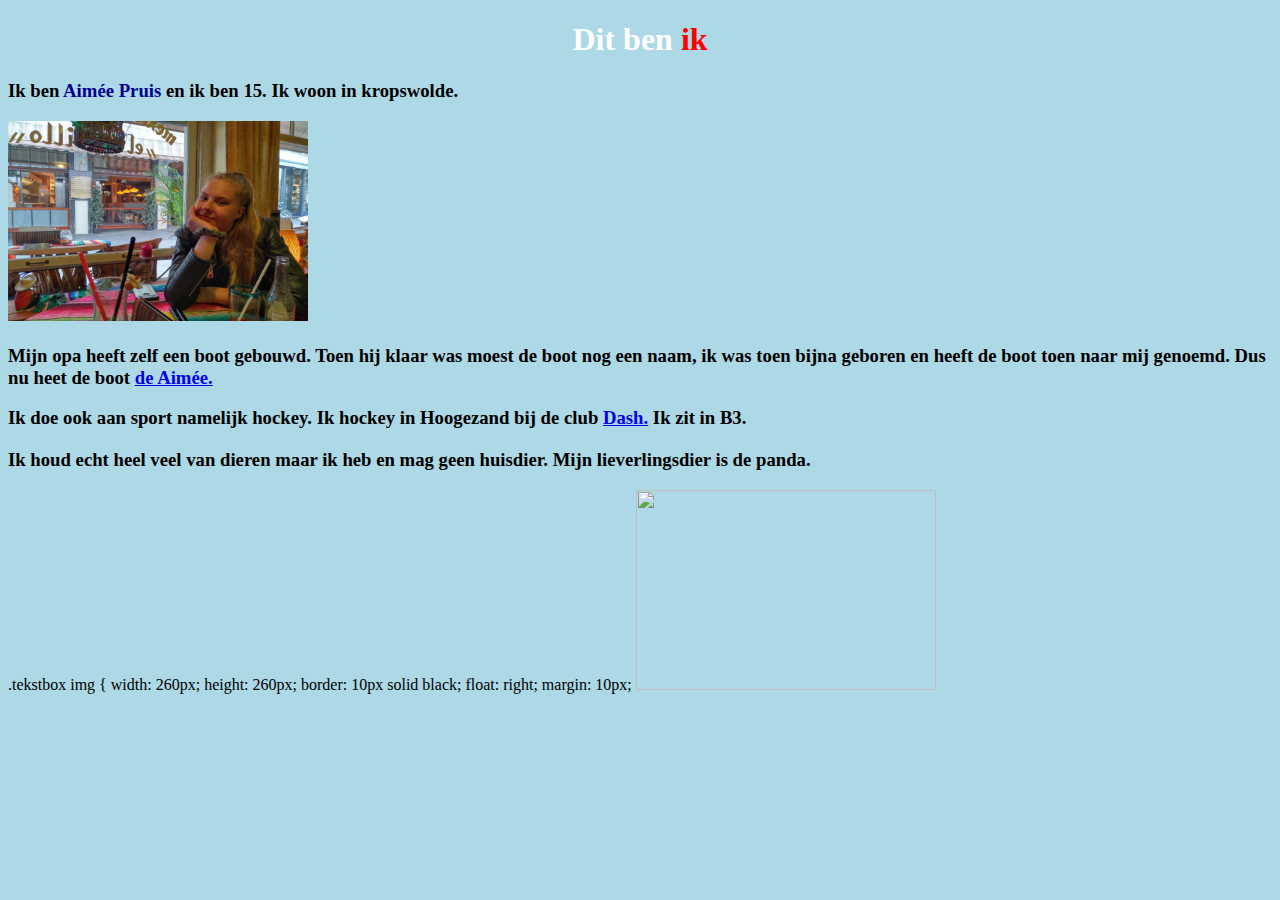
==== index.html @ 5422c28e "the" ====
<!DOCTYPE html>
<html>
<head>
<link rel="stylesheet" type="text/css" href="CSS/design.css">
<title>Wie ben ik? </title>
<style>
body {
      background-color: lightblue;
}

h1 {
  color: white;
  text-align: center;
}

p {
  font-family: verdana;
  font-size: 20px;
}
</style>
</head>
<body>

<h1>Dit ben <span style="color:red">ik</span></h1>

<h3> Ik ben <span style="color:darkblue">Aimée Pruis</span> en ik ben 15.
Ik woon in kropswolde.</h3>
<img src="selfie aimee.jpg" alt="foto" width="300" height="200">

<p>
<h3>Mijn opa heeft zelf een boot gebouwd. Toen hij klaar was moest de boot nog een naam,
ik was toen bijna geboren en heeft de boot toen naar mij genoemd. Dus nu heet de boot
<a href="https://f.jwwb.nl/public/6/0/1/staverse-jol-aimee/Frankrijk2008.jpg" title="De Aimée">de Aimée.</a></h3>
<h3>Ik doe ook aan sport namelijk hockey. Ik hockey in Hoogezand bij de club
<a href="https://www.mhcdash.nl/site/default.asp?m=4&Option=101&teamnummer=939" title="Dash">Dash.</a>
Ik zit in B3.</h3>
</p>
<h3>Ik houd echt heel veel van dieren maar ik heb en mag geen huisdier.
Mijn lieverlingsdier is de panda. </h3>
.tekstbox img {
            width: 260px;
            height: 260px;
            border: 10px solid black;
            float: right;
            margin: 10px;
<img src="https://images0.persgroep.net/rcs/yUMN5sSNK_dEgJs68404f_SD6GM/diocontent/112780442/_crop/0/96/1600/904/_fitwidth/1240?appId=93a17a8fd81db0de025c8abd1cca1279&quality=0.9".jpg width="300" height="200"/>

</body>
---- CSS/design.css ----
Main css

<p style="background: blue; color: white;">
</p>
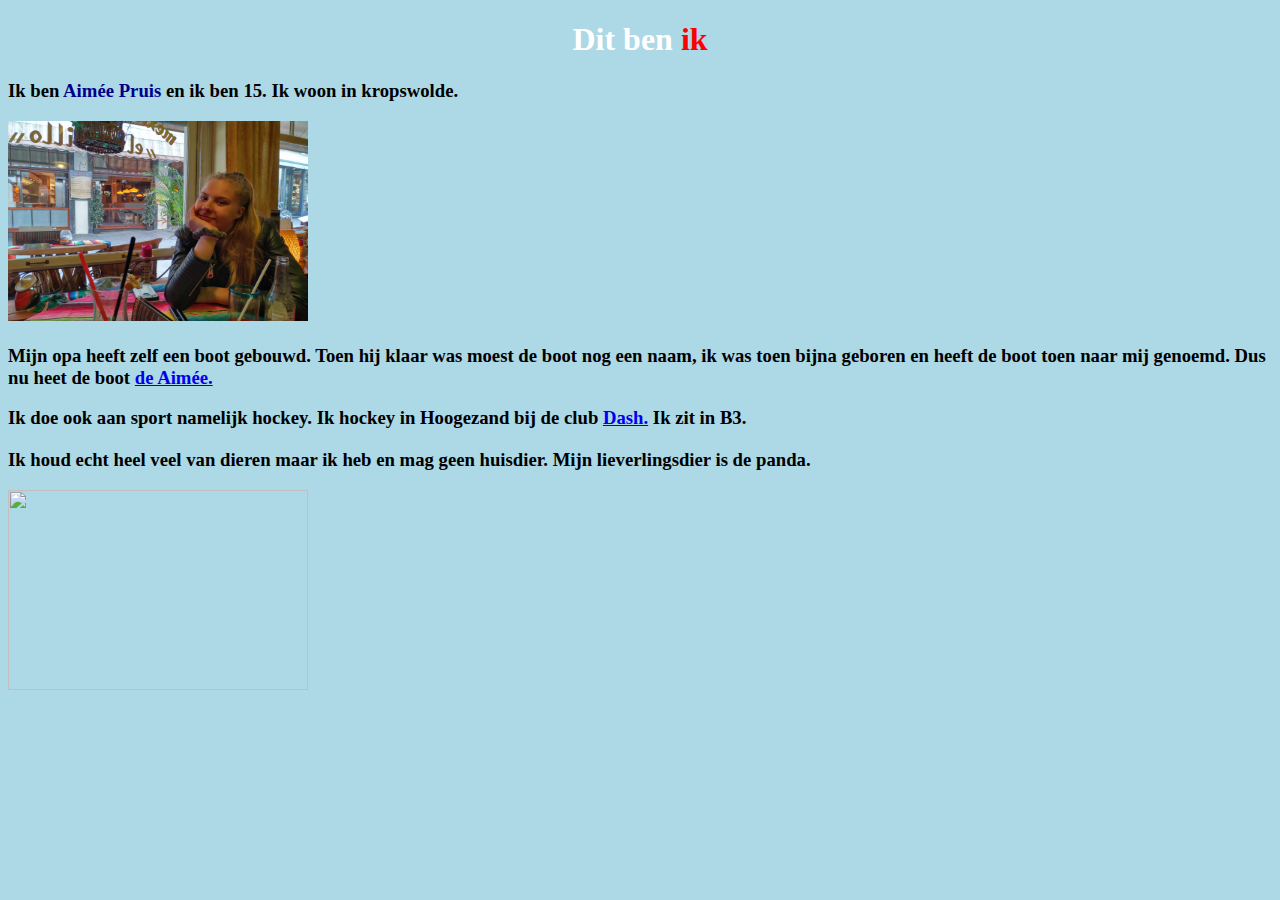
==== commit 3b5fe1ca: "guc" ====
--- a/index.html
+++ b/index.html
@@ -37,12 +37,7 @@
 </p>
 <h3>Ik houd echt heel veel van dieren maar ik heb en mag geen huisdier.
 Mijn lieverlingsdier is de panda. </h3>
-.tekstbox img {
-            width: 260px;
-            height: 260px;
-            border: 10px solid black;
-            float: right;
-            margin: 10px;
+
 <img src="https://images0.persgroep.net/rcs/yUMN5sSNK_dEgJs68404f_SD6GM/diocontent/112780442/_crop/0/96/1600/904/_fitwidth/1240?appId=93a17a8fd81db0de025c8abd1cca1279&quality=0.9".jpg width="300" height="200"/>
 
 </body>--- a/CSS/design.css
+++ b/CSS/design.css
@@ -1,4 +1,10 @@
 Main css
 
 <p style="background: blue; color: white;">
-</p>+</p>
+.tekstbox img {
+            width: 260px;
+            height: 260px;
+            border: 10px solid black;
+            float: right;
+            margin: 10px;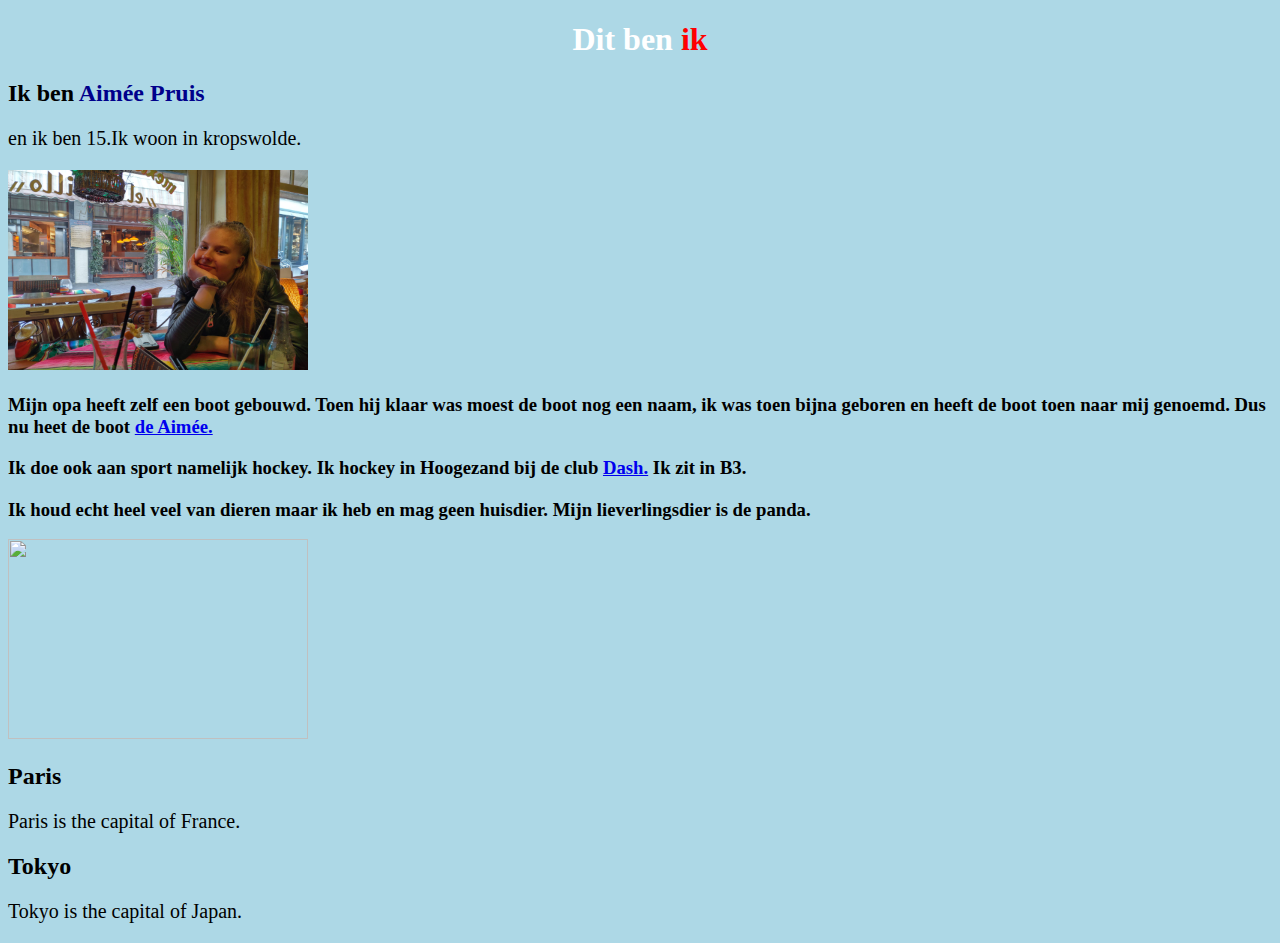
==== commit 4d48fd2d: "iyt" ====
--- a/index.html
+++ b/index.html
@@ -23,9 +23,11 @@
 
 <h1>Dit ben <span style="color:red">ik</span></h1>
 
-<h3> Ik ben <span style="color:darkblue">Aimée Pruis</span> en ik ben 15.
-Ik woon in kropswolde.</h3>
+<div class="mijn naam">
+<h2>Ik ben <span style="color:darkblue">Aimée Pruis</span></h2>
+<p>en ik ben 15.Ik woon in kropswolde.</p>
 <img src="selfie aimee.jpg" alt="foto" width="300" height="200">
+</div>
 
 <p>
 <h3>Mijn opa heeft zelf een boot gebouwd. Toen hij klaar was moest de boot nog een naam,
@@ -37,7 +39,19 @@
 </p>
 <h3>Ik houd echt heel veel van dieren maar ik heb en mag geen huisdier.
 Mijn lieverlingsdier is de panda. </h3>
-
 <img src="https://images0.persgroep.net/rcs/yUMN5sSNK_dEgJs68404f_SD6GM/diocontent/112780442/_crop/0/96/1600/904/_fitwidth/1240?appId=93a17a8fd81db0de025c8abd1cca1279&quality=0.9".jpg width="300" height="200"/>
 
-</body>+</body>
+
+
+
+
+<div class="cities">
+<h2>Paris</h2>
+<p>Paris is the capital of France.</p>
+</div>
+
+<div class="cities">
+<h2>Tokyo</h2>
+<p>Tokyo is the capital of Japan.</p>
+</div>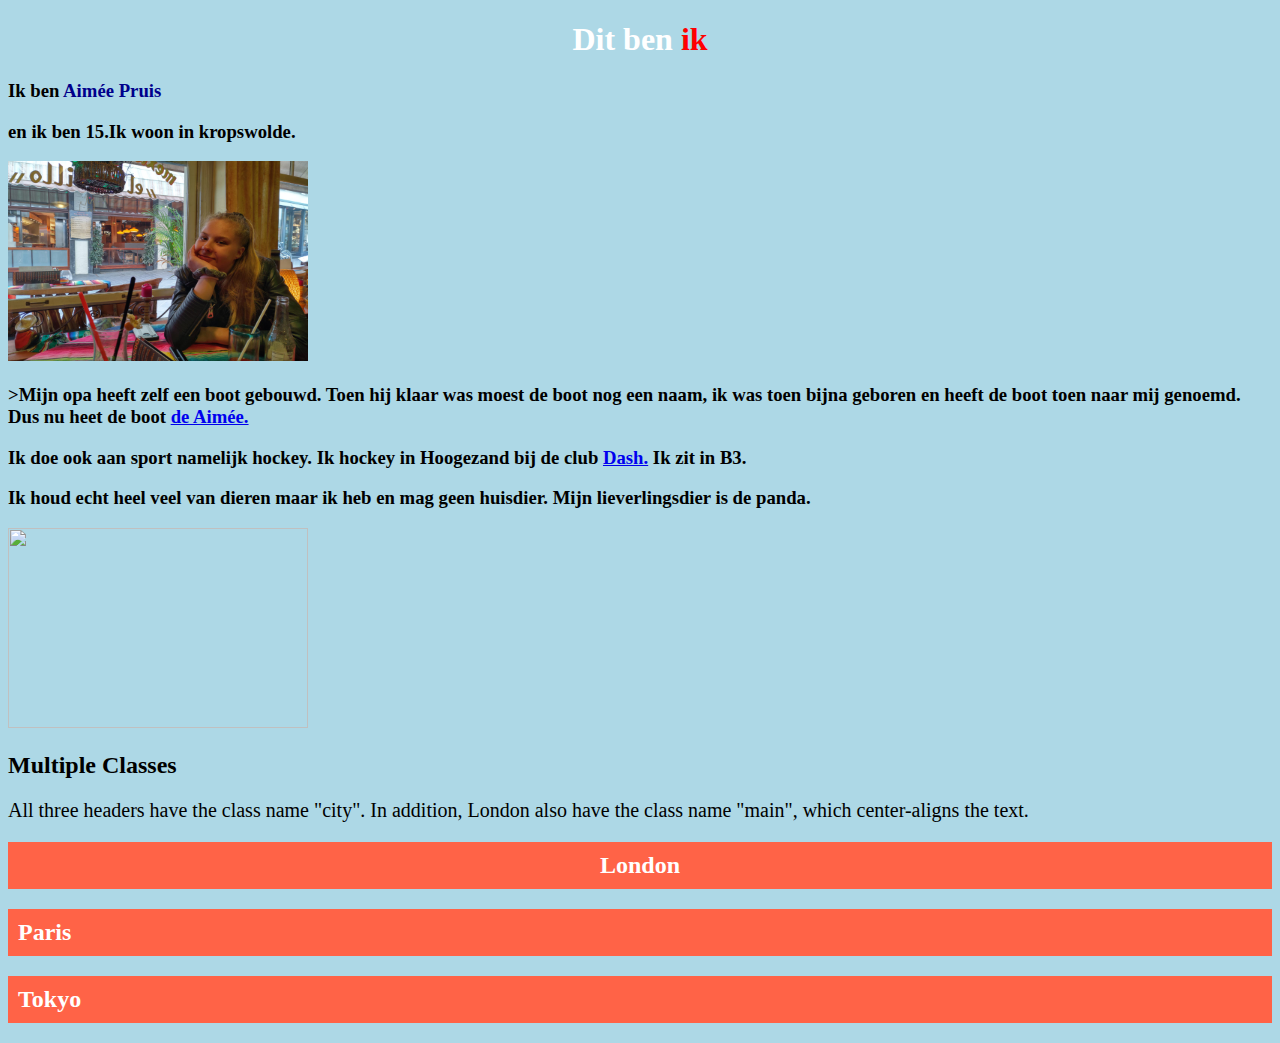
==== commit 744134d8: "5uee" ====
--- a/index.html
+++ b/index.html
@@ -24,21 +24,24 @@
 <h1>Dit ben <span style="color:red">ik</span></h1>
 
 <div class="mijn naam">
-<h2>Ik ben <span style="color:darkblue">Aimée Pruis</span></h2>
-<p>en ik ben 15.Ik woon in kropswolde.</p>
+<h3>Ik ben <span style="color:darkblue">Aimée Pruis</span></h3>
+<h3>en ik ben 15.Ik woon in kropswolde.</h3>
 <img src="selfie aimee.jpg" alt="foto" width="300" height="200">
 </div>
 
-<p>
-<h3>Mijn opa heeft zelf een boot gebouwd. Toen hij klaar was moest de boot nog een naam,
+<div class="iets over mij">
+<h3>>Mijn opa heeft zelf een boot gebouwd. Toen hij klaar was moest de boot nog een naam,
 ik was toen bijna geboren en heeft de boot toen naar mij genoemd. Dus nu heet de boot
 <a href="https://f.jwwb.nl/public/6/0/1/staverse-jol-aimee/Frankrijk2008.jpg" title="De Aimée">de Aimée.</a></h3>
 <h3>Ik doe ook aan sport namelijk hockey. Ik hockey in Hoogezand bij de club
 <a href="https://www.mhcdash.nl/site/default.asp?m=4&Option=101&teamnummer=939" title="Dash">Dash.</a>
 Ik zit in B3.</h3>
-</p>
+</div>
+
+<div class="nog iets over mij">
 <h3>Ik houd echt heel veel van dieren maar ik heb en mag geen huisdier.
-Mijn lieverlingsdier is de panda. </h3>
+Mijn lieverlingsdier is de panda.</h3>
+</div>
 <img src="https://images0.persgroep.net/rcs/yUMN5sSNK_dEgJs68404f_SD6GM/diocontent/112780442/_crop/0/96/1600/904/_fitwidth/1240?appId=93a17a8fd81db0de025c8abd1cca1279&quality=0.9".jpg width="300" height="200"/>
 
 </body>
@@ -46,12 +49,28 @@
 
 
 
-<div class="cities">
-<h2>Paris</h2>
-<p>Paris is the capital of France.</p>
-</div>
 
-<div class="cities">
-<h2>Tokyo</h2>
-<p>Tokyo is the capital of Japan.</p>
-</div>+
+
+
+<style>
+.city {
+  background-color: tomato;
+  color: white;
+  padding: 10px;
+}
+
+.main {
+  text-align: center;
+}
+</style>
+<body>
+
+<h2>Multiple Classes</h2>
+<p>All three headers have the class name "city". In addition, London also have the class name "main", which center-aligns the text.</p>
+
+<h2 class="city main">London</h2>
+<h2 class="city">Paris</h2>
+<h2 class="city">Tokyo</h2>
+
+</body>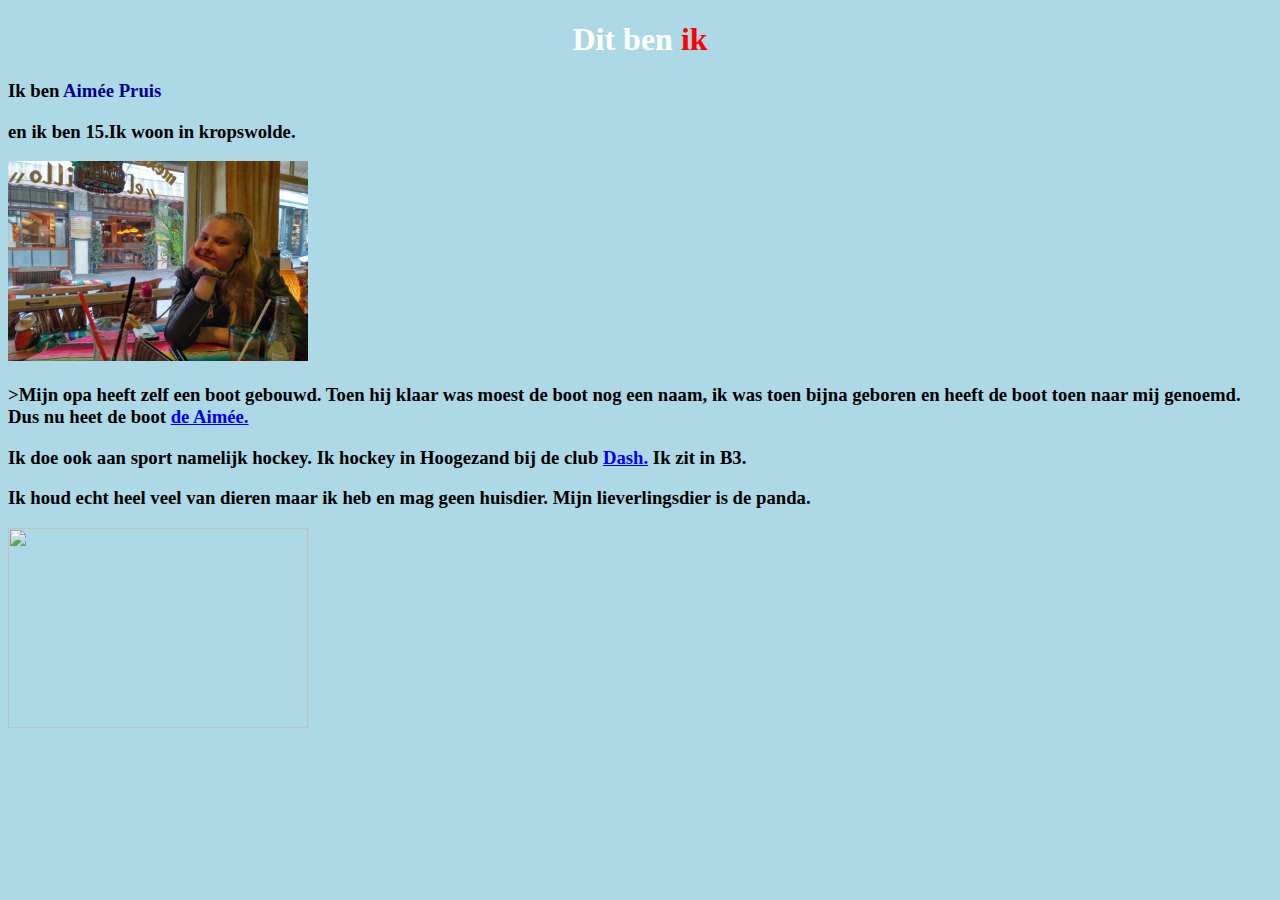
==== commit 35920533: "vu" ====
--- a/index.html
+++ b/index.html
@@ -4,6 +4,11 @@
 <link rel="stylesheet" type="text/css" href="CSS/design.css">
 <title>Wie ben ik? </title>
 <style>
+.mijn naam {
+  background-color: tomato;
+  color: white;
+  padding: 10px;
+}
 body {
       background-color: lightblue;
 }
@@ -45,32 +50,3 @@
 <img src="https://images0.persgroep.net/rcs/yUMN5sSNK_dEgJs68404f_SD6GM/diocontent/112780442/_crop/0/96/1600/904/_fitwidth/1240?appId=93a17a8fd81db0de025c8abd1cca1279&quality=0.9".jpg width="300" height="200"/>
 
 </body>
-
-
-
-
-
-
-
-
-<style>
-.city {
-  background-color: tomato;
-  color: white;
-  padding: 10px;
-}
-
-.main {
-  text-align: center;
-}
-</style>
-<body>
-
-<h2>Multiple Classes</h2>
-<p>All three headers have the class name "city". In addition, London also have the class name "main", which center-aligns the text.</p>
-
-<h2 class="city main">London</h2>
-<h2 class="city">Paris</h2>
-<h2 class="city">Tokyo</h2>
-
-</body>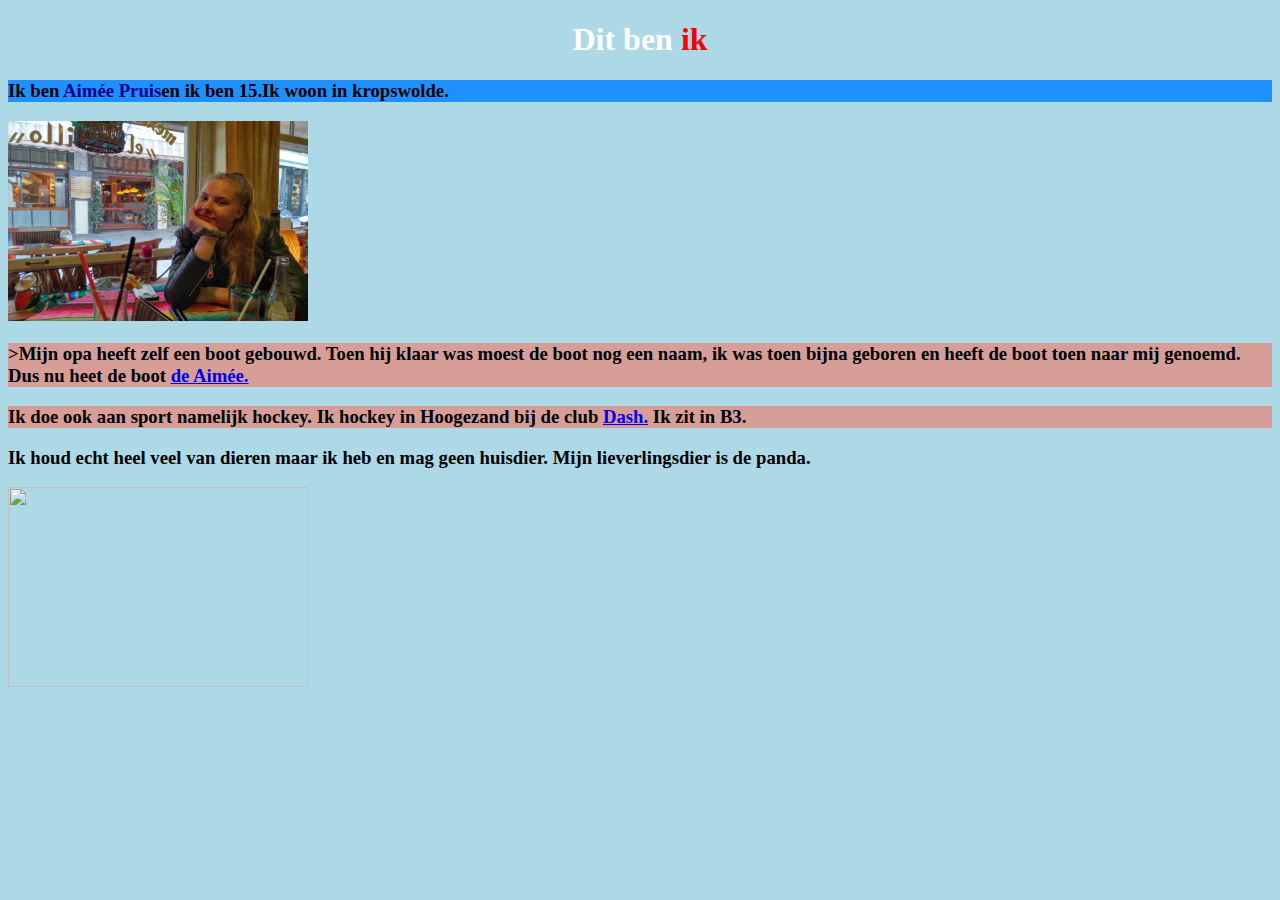
==== commit 96f12aa3: "vif" ====
--- a/index.html
+++ b/index.html
@@ -4,11 +4,6 @@
 <link rel="stylesheet" type="text/css" href="CSS/design.css">
 <title>Wie ben ik? </title>
 <style>
-.mijn naam {
-  background-color: tomato;
-  color: white;
-  padding: 10px;
-}
 body {
       background-color: lightblue;
 }
@@ -28,17 +23,16 @@
 
 <h1>Dit ben <span style="color:red">ik</span></h1>
 
-<div class="mijn naam">
-<h3>Ik ben <span style="color:darkblue">Aimée Pruis</span></h3>
-<h3>en ik ben 15.Ik woon in kropswolde.</h3>
+
+<h3 style="background-color:DodgerBlue;">Ik ben <span style="color:darkblue">Aimée Pruis</span>en ik ben 15.Ik woon in kropswolde.</h3>
 <img src="selfie aimee.jpg" alt="foto" width="300" height="200">
 </div>
 
 <div class="iets over mij">
-<h3>>Mijn opa heeft zelf een boot gebouwd. Toen hij klaar was moest de boot nog een naam,
+<h3 style="background-color:rgba(255, 99, 71, 0.5);">>Mijn opa heeft zelf een boot gebouwd. Toen hij klaar was moest de boot nog een naam,
 ik was toen bijna geboren en heeft de boot toen naar mij genoemd. Dus nu heet de boot
 <a href="https://f.jwwb.nl/public/6/0/1/staverse-jol-aimee/Frankrijk2008.jpg" title="De Aimée">de Aimée.</a></h3>
-<h3>Ik doe ook aan sport namelijk hockey. Ik hockey in Hoogezand bij de club
+<h3 style="background-color:rgba(255, 99, 71, 0.5);">Ik doe ook aan sport namelijk hockey. Ik hockey in Hoogezand bij de club
 <a href="https://www.mhcdash.nl/site/default.asp?m=4&Option=101&teamnummer=939" title="Dash">Dash.</a>
 Ik zit in B3.</h3>
 </div>
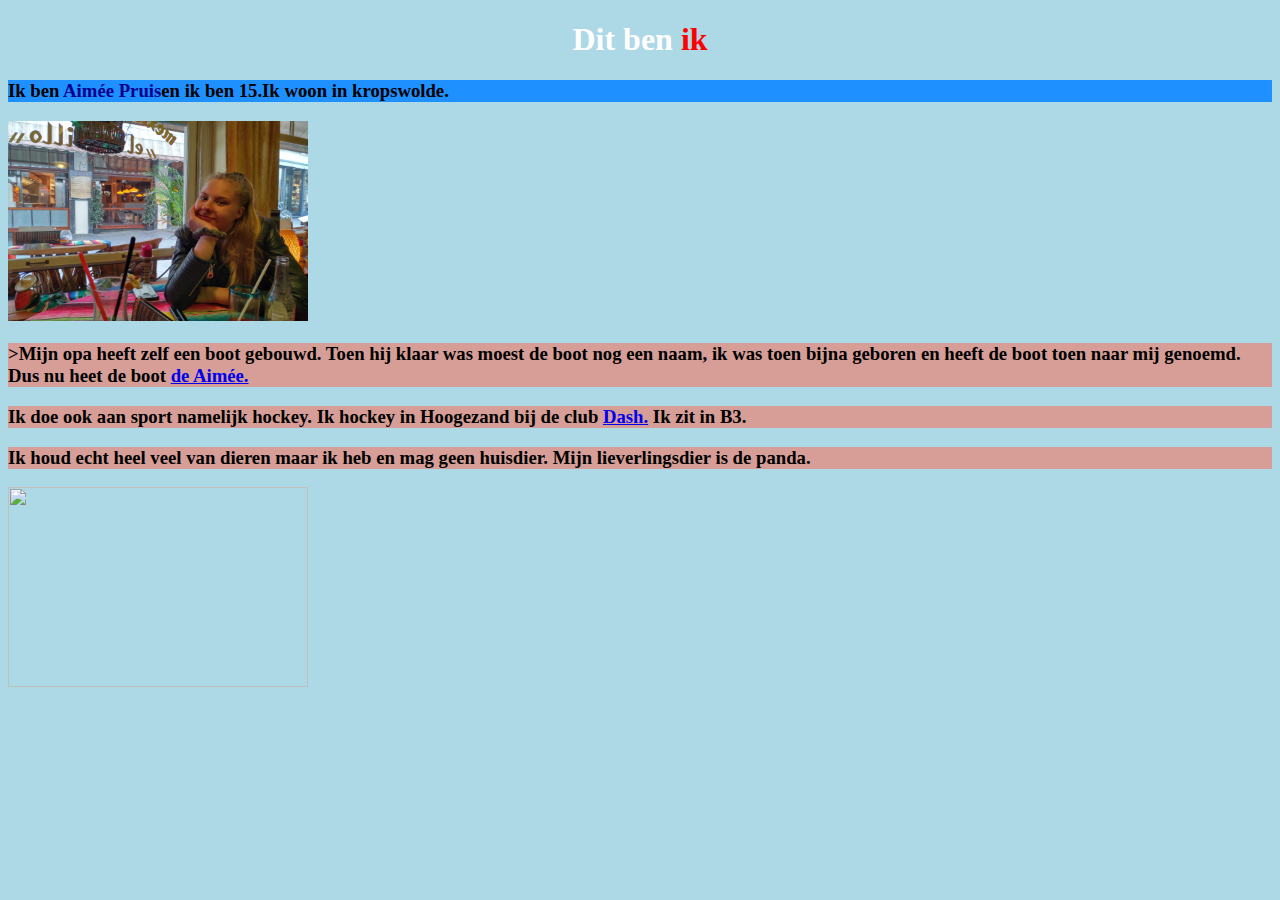
==== commit 28c064e7: "6ui54" ====
--- a/index.html
+++ b/index.html
@@ -38,7 +38,7 @@
 </div>
 
 <div class="nog iets over mij">
-<h3>Ik houd echt heel veel van dieren maar ik heb en mag geen huisdier.
+<h3 style="background-color:rgba(255, 99, 71, 0.5);">Ik houd echt heel veel van dieren maar ik heb en mag geen huisdier.
 Mijn lieverlingsdier is de panda.</h3>
 </div>
 <img src="https://images0.persgroep.net/rcs/yUMN5sSNK_dEgJs68404f_SD6GM/diocontent/112780442/_crop/0/96/1600/904/_fitwidth/1240?appId=93a17a8fd81db0de025c8abd1cca1279&quality=0.9".jpg width="300" height="200"/>
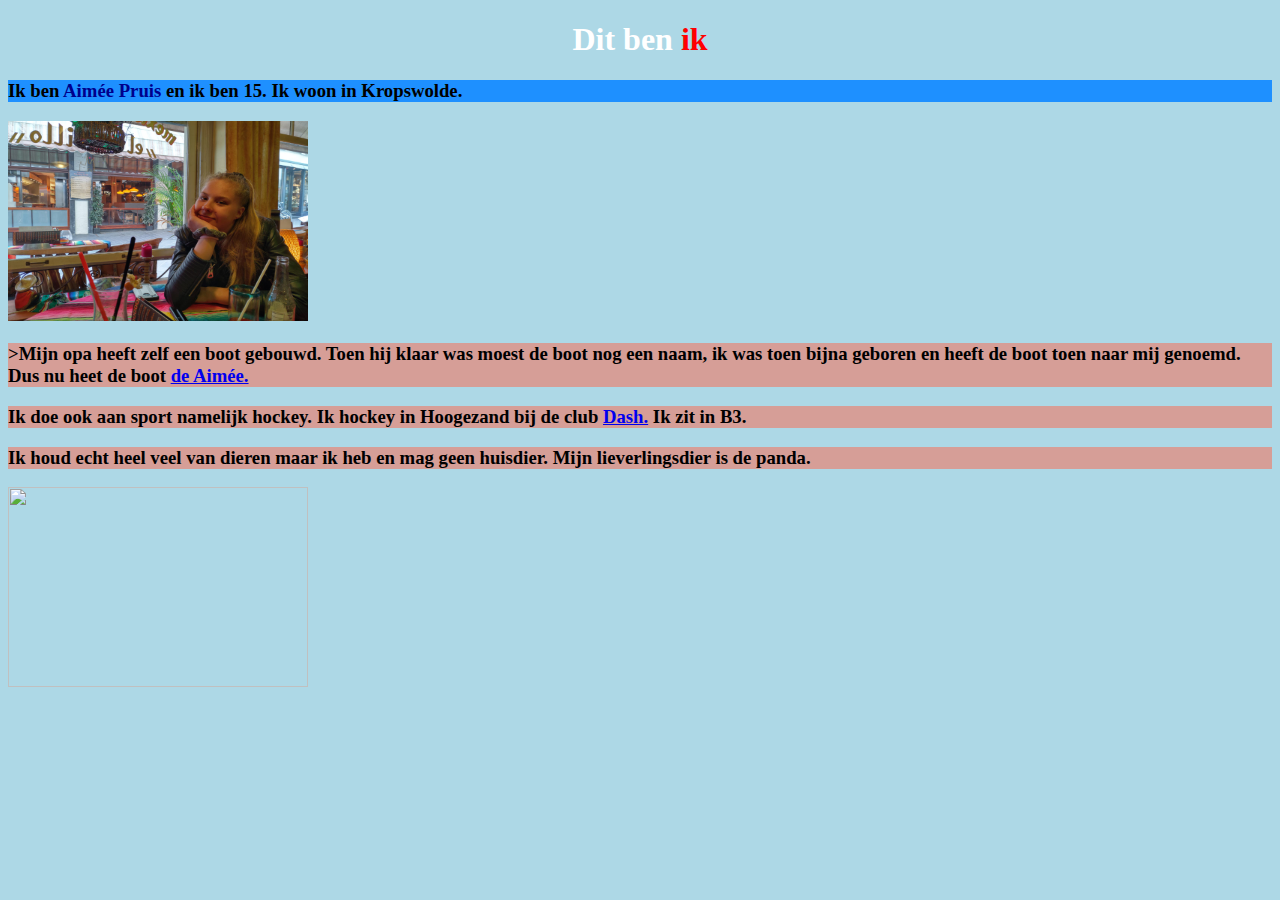
==== commit 96051006: "jyp" ====
--- a/index.html
+++ b/index.html
@@ -24,7 +24,7 @@
 <h1>Dit ben <span style="color:red">ik</span></h1>
 
 
-<h3 style="background-color:DodgerBlue;">Ik ben <span style="color:darkblue">Aimée Pruis</span>en ik ben 15.Ik woon in kropswolde.</h3>
+<h3 style="background-color:DodgerBlue;">Ik ben <span style="color:darkblue">Aimée Pruis</span> en ik ben 15. Ik woon in Kropswolde.</h3>
 <img src="selfie aimee.jpg" alt="foto" width="300" height="200">
 </div>
 
